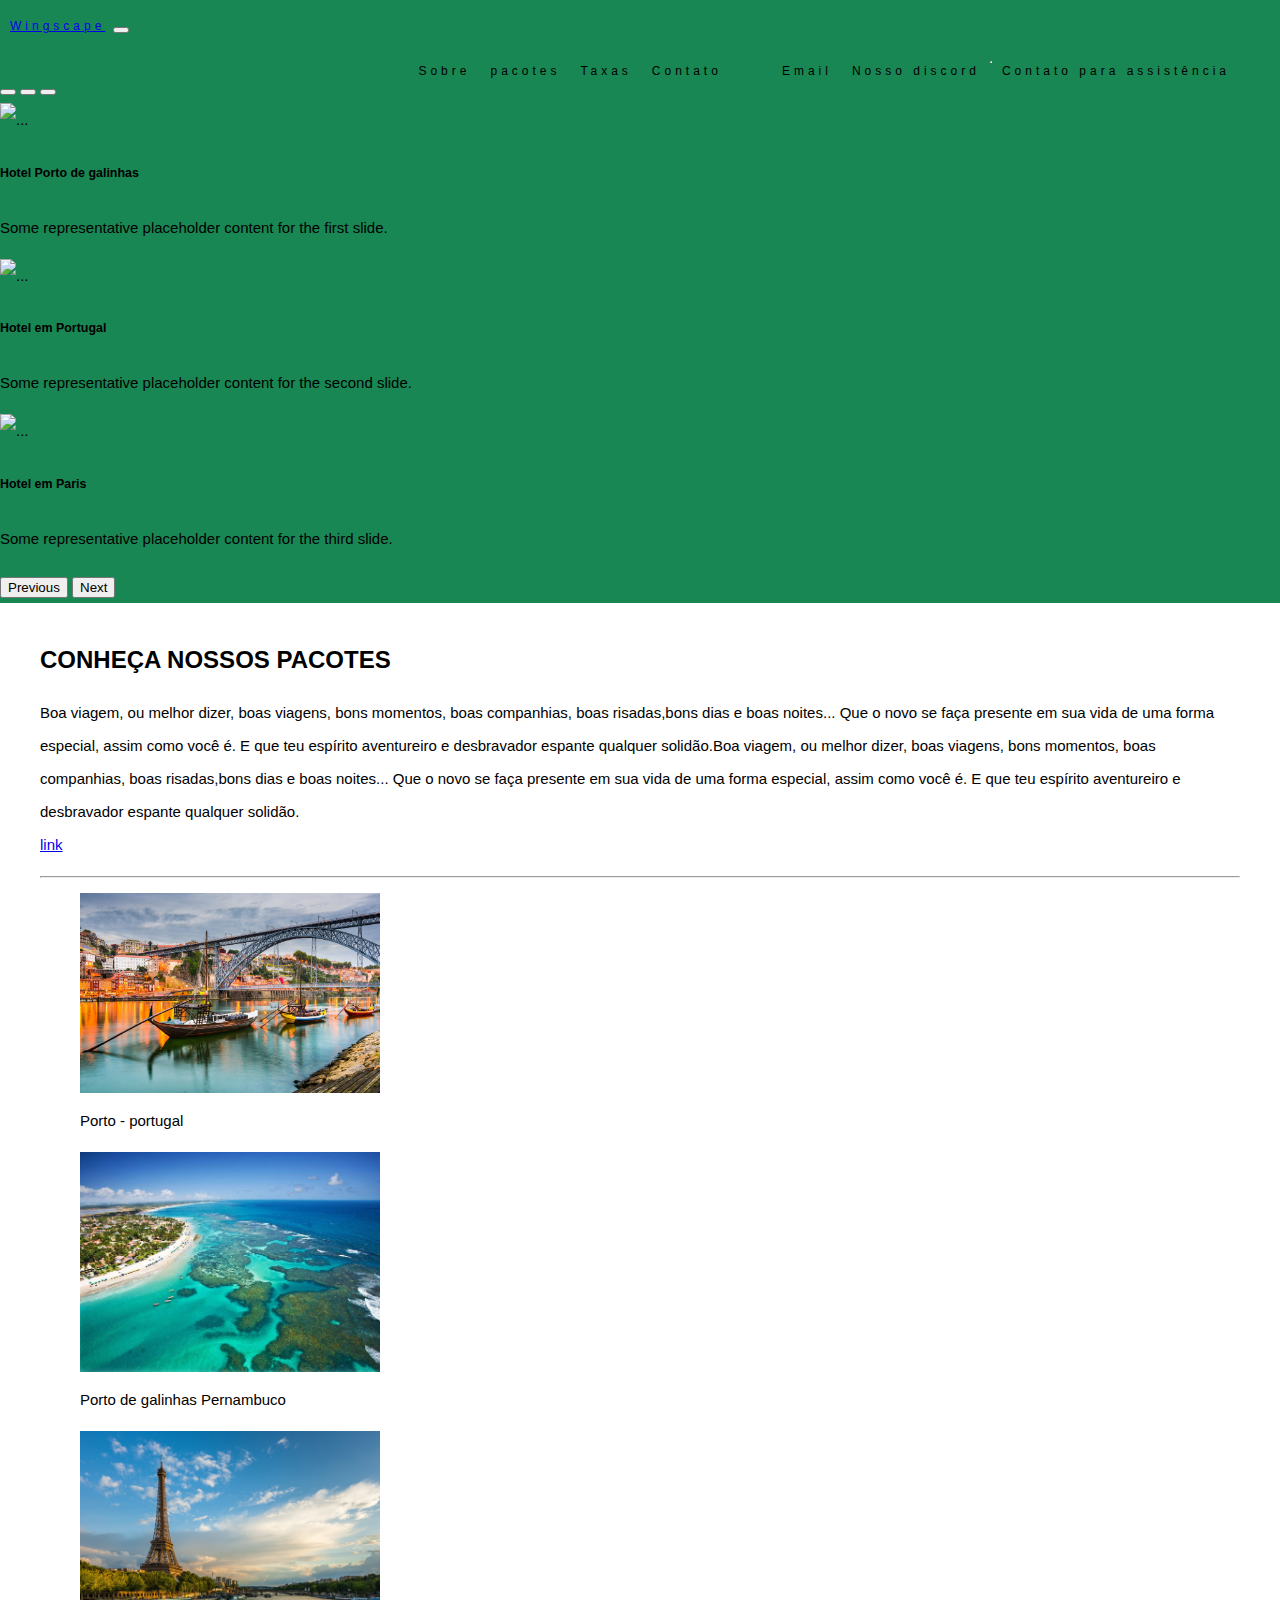
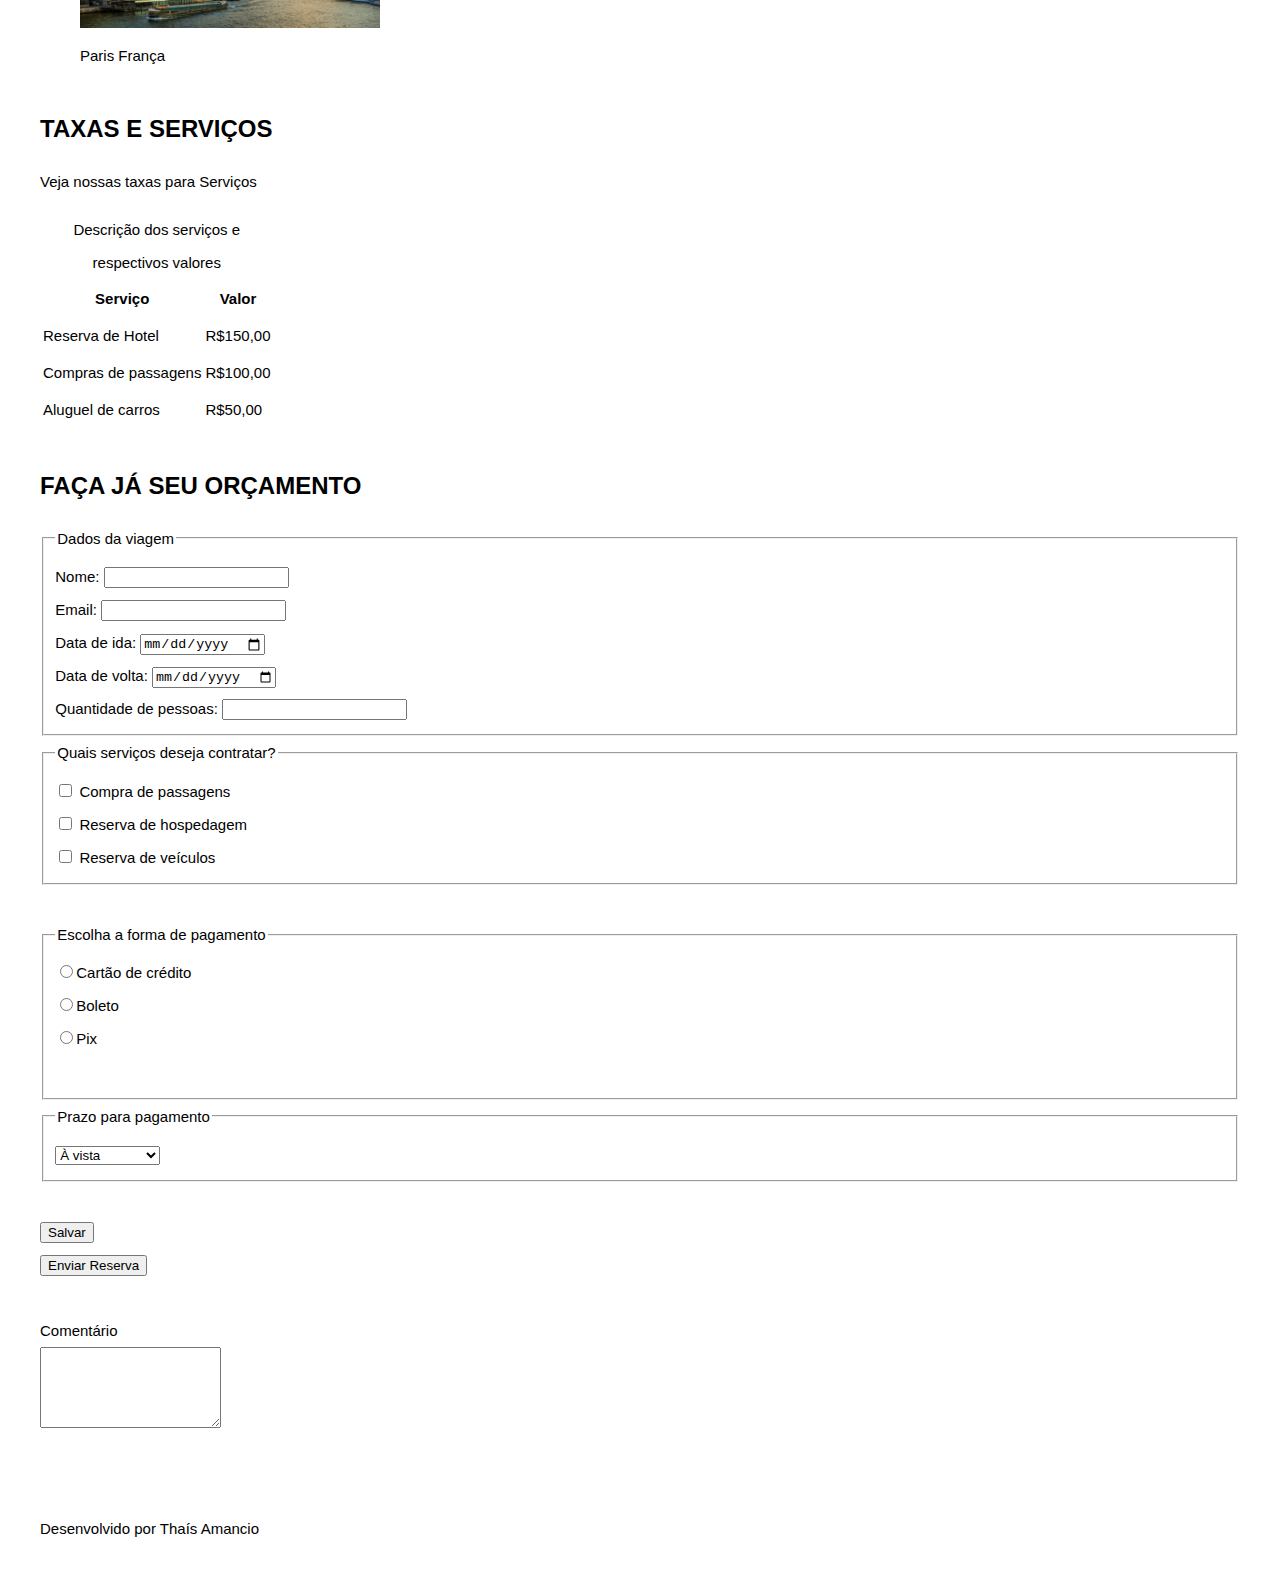
==== index.html @ c8ed4965 "add index.html and styles.css" ====
<!DOCTYPE html>
<html lang="pt-BR">
    <head>
        <meta charset="UTF-8">
        <meta name="viewport" content="width=device-width, initial-scale=1.0">
        <title>A viagem dos sonhos</title>
        <link href="https://cdn.jsdelivr.net/npm/bootstrap@5.3.1/dist/css/bootstrap.min.css" rel="stylesheet" integrity="sha384-4bw+/aepP/YC94hEpVNVgiZdgIC5+VKNBQNGCHeKRQN+PtmoHDEXuppvnDJzQIu9" crossorigin="anonymous">
        <link rel="stylesheet" href="style.css">
    </head>
<body>
    <header>
            <nav class="navbar navbar-expand-lg bg-body-tertiary">
                <div class="container-fluid">
                  <a class="navbar-brand" href="#">Wingscape</a>
                  <button class="navbar-toggler" type="button" data-bs-toggle="collapse" data-bs-target="#navbarSupportedContent" aria-controls="navbarSupportedContent" aria-expanded="false" aria-label="Toggle navigation">
                    <span class="navbar-toggler-icon"></span>
                  </button>
                  <div class="collapse navbar-collapse justify-content-end bg-light" id="navbarSupportedContent">
                    <ul class="navbar-nav">
                      <li class="nav-item">
                        <a class="nav-link" aria-current="page" href="#">Sobre</a>
                    </li>
                      <li class="nav-item">
                      <a class="nav-link" href="#">pacotes</a>
                      </li>
                      
                      <li class="nav-item">
                        <a class="nav-link" href="#">Taxas</a>
                      </li>
                      <li class="nav-item dropdown">
                        <a class="nav-link dropdown-toggle" href="#" role="button" data-bs-toggle="dropdown" aria-expanded="false">
                          Contato
                        </a>
                        <ul class="dropdown-menu">
                          <li><a class="dropdown-item" href="#">Email</a></li>
                          <li><a class="dropdown-item" href="#">Nosso discord</a></li>
                          <li><hr class="dropdown-divider"></li>
                          <li><a class="dropdown-item" href="#">Contato para assistência</a></li>
                        </ul>
                      </li>
                    </ul>
                  </div>
              </div></nav>
              <div id="carouselExampleCaptions" class="carousel slide">
                <div class="carousel-indicators">
                  <button type="button" data-bs-target="#carouselExampleCaptions" data-bs-slide-to="0" class="" aria-label="Slide 1"></button>
                  <button type="button" data-bs-target="#carouselExampleCaptions" data-bs-slide-to="1" aria-label="Slide 2" class=""></button>
                  <button type="button" data-bs-target="#carouselExampleCaptions" data-bs-slide-to="2" aria-label="Slide 3" class="active" aria-current="true"></button>
                </div>
                <div class="carousel-inner">
                  <div class="carousel-item ratio ratio-16x9">
                    <img src="img/Carousel/Foto-porto-de-galinha.jpg" class="d-block w-100" alt="...">
                    <div class="carousel-caption d-none d-md-block">
                      <h5>Hotel Porto de galinhas</h5>
                      <p>Some representative placeholder content for the first slide.</p>
                    </div>
                  </div>
                  <div class="carousel-item ratio ratio-16x9">
                    <img src="img/Carousel/Hotel-portugal.jpg" class="d-block w-100" alt="...">
                    <div class="carousel-caption d-none d-md-block">
                      <h5>Hotel em Portugal</h5>
                      <p>Some representative placeholder content for the second slide.</p>
                    </div>
                  </div>
                  <div class="carousel-item ratio ratio-16x9 active">
                    <img src="img/Carousel/Hotel-Paris-franca.jpg" class="d-block w-100" alt="...">
                    <div class="carousel-caption d-none d-md-block">
                      <h5>Hotel em Paris</h5>
                      <p>Some representative placeholder content for the third slide.</p>
                    </div>
                  </div>
                </div>
                <button class="carousel-control-prev" type="button" data-bs-target="#carouselExampleCaptions" data-bs-slide="prev">
                  <span class="carousel-control-prev-icon" aria-hidden="true"></span>
                  <span class="visually-hidden">Previous</span>
                </button>
                <button class="carousel-control-next" type="button" data-bs-target="#carouselExampleCaptions" data-bs-slide="next">
                  <span class="carousel-control-next-icon" aria-hidden="true"></span>
                  <span class="visually-hidden">Next</span>
                </button>
              </div>
    </header>
    <section class="container-fluid bg-light text-center p-2">
    <h2>conheça nossos pacotes</h2>
    <p>
        Boa viagem, ou melhor dizer, boas viagens, bons momentos, boas companhias, boas risadas,bons dias e boas noites... 
        Que o novo se faça presente em sua vida de uma forma especial, assim como você é. E que teu espírito aventureiro e 
        desbravador espante qualquer solidão.Boa viagem, ou melhor dizer, boas viagens, bons momentos, boas companhias,
        boas risadas,bons dias e boas noites... Que o novo se faça presente em sua vida de uma forma especial,
        assim como você é. E que teu espírito aventureiro e desbravador espante qualquer solidão. 
        <br>
        <a href="https://br.lipsum.com/">link</a>

    </p><hr>
    <p></p>
    <div class="row">
    <figure class="col text-center">
    <img src="img/porto-portugal.jpg" alt="imagem de porto em portugal" width="300px">
    <figcaption>Porto - portugal</figcaption>
    </figure>
    <figure class="col text-center">
    <img src="img/porto-de-galinhas.jpg" alt="imagem de porto de galinhas" width="300px">
    <figcaption>Porto de galinhas Pernambuco</figcaption>
    </figure>
    <figure class="col text-center">
    <img src="img/paris-frança.jpg" alt="Imagem de Paris França" width="300px">
    <figcaption>Paris França</figcaption>
    </figure>
    </div>
    </section>
    <section class="container-fluid bg-light text-xl-center p-2">
        <h2>Taxas e Serviços</h2>
        <p>Veja nossas taxas para Serviços</p>
        <table class="table table-success table-striped table-hover table-bordered border-success">
            <caption>Descrição dos serviços e respectivos valores</caption>
            <thead class="table-secundary">
            <tr>
                <th>Serviço</th>
                <th>Valor</th>
            </tr></thead>
            <tbody class="table-group-divider">
            
            <tr>
                <td>Reserva de Hotel</td>
                <td>R$150,00</td>
            </tr>
            <tr>
                <td>Compras de passagens</td>
                <td>R$100,00</td>
            </tr>
            <tr>
                <td>Aluguel de carros</td>
                <td>R$50,00</td>
            </tr>
        </tbody>
        </table>
    </section>
    <section class="container-fluid bg-light p-2">
        <h2 class="text-center">Faça já seu orçamento</h2>
        <form method="get" action="">

            <fieldset>
            <legend>Dados da viagem</legend>
            <div class="mb-3">
            <label class="form-label" for="nome">
                Nome:
            </label>
            <input type="text" class="form-control" name="nome" id="nome">
        </div>
        <div class="mb-3">
            <label class="form-label" for="Email">
                Email:
            </label>
            <input type="email" class="form-control" required="" name="Email" id="Email">
        </div>
        <div class="mb-3">
            <label class="form-label" for="dataIda">
                Data de ida:
            </label>
            <input type="date" class="form-control" name="dataIda" id="dataIda">
        </div>
        <div class="mb-3">
            <label class="form-label" for="dataVolta">
                Data de volta:
            </label>
            <input type="date" class="form-control" name="dataVolta" id="dataIda">
        </div>
        <div class="mb-3">
            <label class="form-label" for="pessoas">
                Quantidade de pessoas:
            </label>
            <input type="number" class="form-control" name="pessoas" id="pessoas">
            </div>
            </fieldset>
            <fieldset> 
            <legend>Quais serviços deseja contratar?</legend>
            <div class="form-check">
            <input type="checkbox" class="form-check-input" name="passagens" value="passagens">
            <label class="form-check-label" for="passagens">
            Compra de passagens
            </label>
            </div>
            <div class="form-check">
            <input type="checkbox" class="form-check-input" name="hospedagem" value="hospedagem">
            <label class="form-check-label" for="hospedagem">
            Reserva de hospedagem
            </label>
        </div>
        <div class="form-check">
            <input type="checkbox" class="form-check-input" name="veículos" value="veículo">
            <label class="form-check-label" for="veículos">Reserva de veículos
            </label>
        </div>
            </fieldset>
            <br>
            <fieldset>
                <legend>Escolha a forma de pagamento</legend>
                <label>
                    <input type="radio" name="formaPagamento" value="Cartão de crédito">Cartão de crédito
                </label>
                <br>
                <label>
                    <input type="radio" name="formaPagamento" value="Boleto">Boleto
                </label>
                <br>
                <label>
                    <input type="radio" name="formaPagamento" value="Pix">Pix
                </label>
                <br><br>
            </fieldset>
            <fieldset>
                <legend>Prazo para pagamento</legend>
                <select name="prazoPagamento">
                    <option value="Avista">À vista</option>
                    <option value="5x">5x sem juros</option>
                    <option value="10x">10x com juros</option>
                    <option value="15x">15x com juros</option>
                    <option value="20x">20x com juros</option>
                </select>
            </fieldset>
            <br>
            <div class="mb-2">
            <button class="btm btm-secundary">Salvar</button>
        </div>
            <div class="mb-2">
            <input type="submit" value="Enviar Reserva">
        </div>
            <br>
            <label>Comentário</label><br>
            <textarea rows="5" name="Comentário"></textarea><br><br>
        </form>
    </section>
<footer class="container-fluid bg-success p-2 text-center">
    <p>Desenvolvido por Thaís Amancio</p>
</footer>
<script src="https://cdn.jsdelivr.net/npm/bootstrap@5.3.1/dist/js/bootstrap.bundle.min.js" integrity="sha384-HwwvtgBNo3bZJJLYd8oVXjrBZt8cqVSpeBNS5n7C8IVInixGAoxmnlMuBnhbgrkm" crossorigin="anonymous"></script>

</body>
</html>
---- style.css ----
body{
    font-weight: 400;
    font-family: Arial, Helvetica, sans-serif;
    font-size: 15px;
    line-height: 2.2em;
    color: #000000;
    margin: 0px;
}

header{
    background-color: #198754 ;
}

section, footer{
    margin: 40px;
}

h1{
    font-size: 60px;
    color:#ffffff ;
    padding: 15px;
    text-align: center;
}

h6{
    font-size: 15px;
    color: #ffffff;
    text-align: center;
    font-family: Verdana, Geneva, Tahoma, sans-serif;
    font-weight: 300;
    padding: 15px;
}

h2{
    font-size: 24px;
    text-transform: uppercase;
    color:#000000;
    font-weight: 600;
}

nav, li a{
    padding: 10px;
    color: #000000;
    text-decoration: none;
}

nav li{
    float: left;
}

nav ul{
    float: right;
    list-style: none;
}

nav{
    font-size: 12px;
    letter-spacing: 4px;
    height: 50px;
    background-color:#198754 ;
    padding-right: 40px;
}
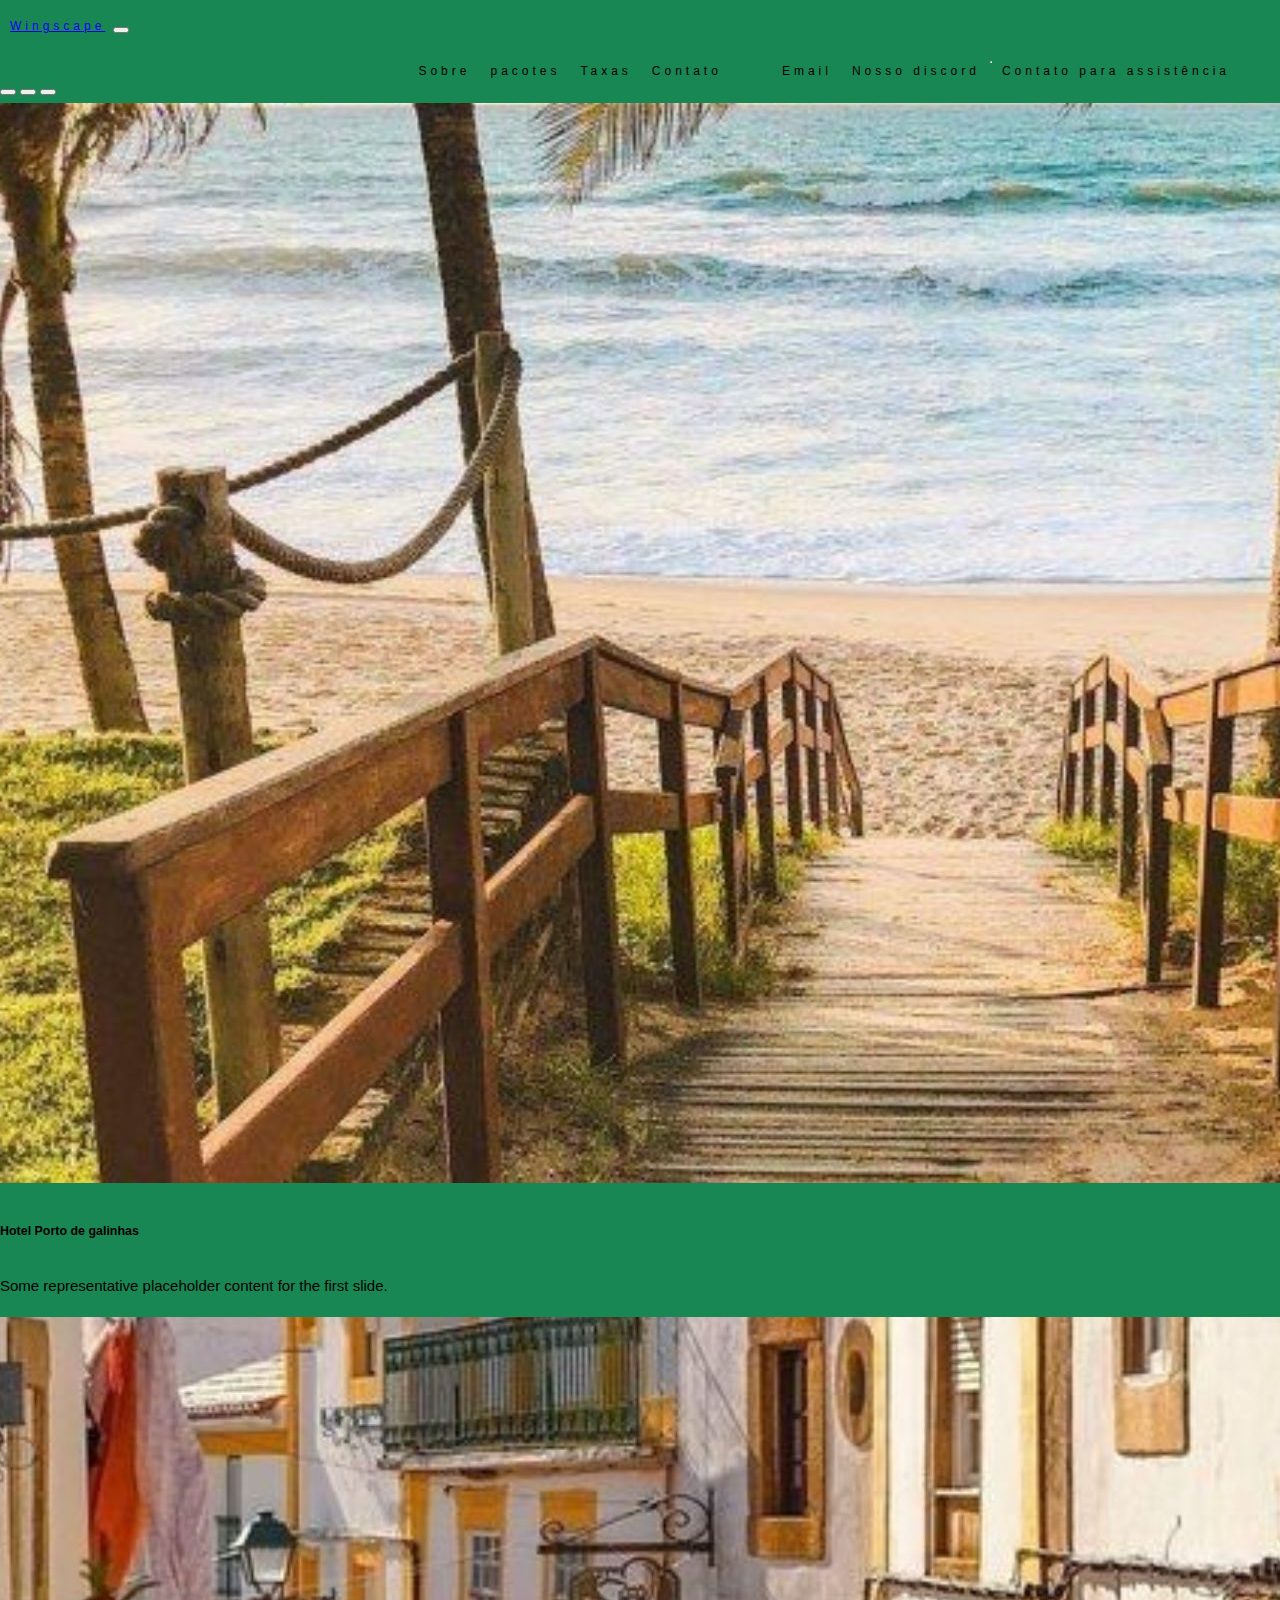
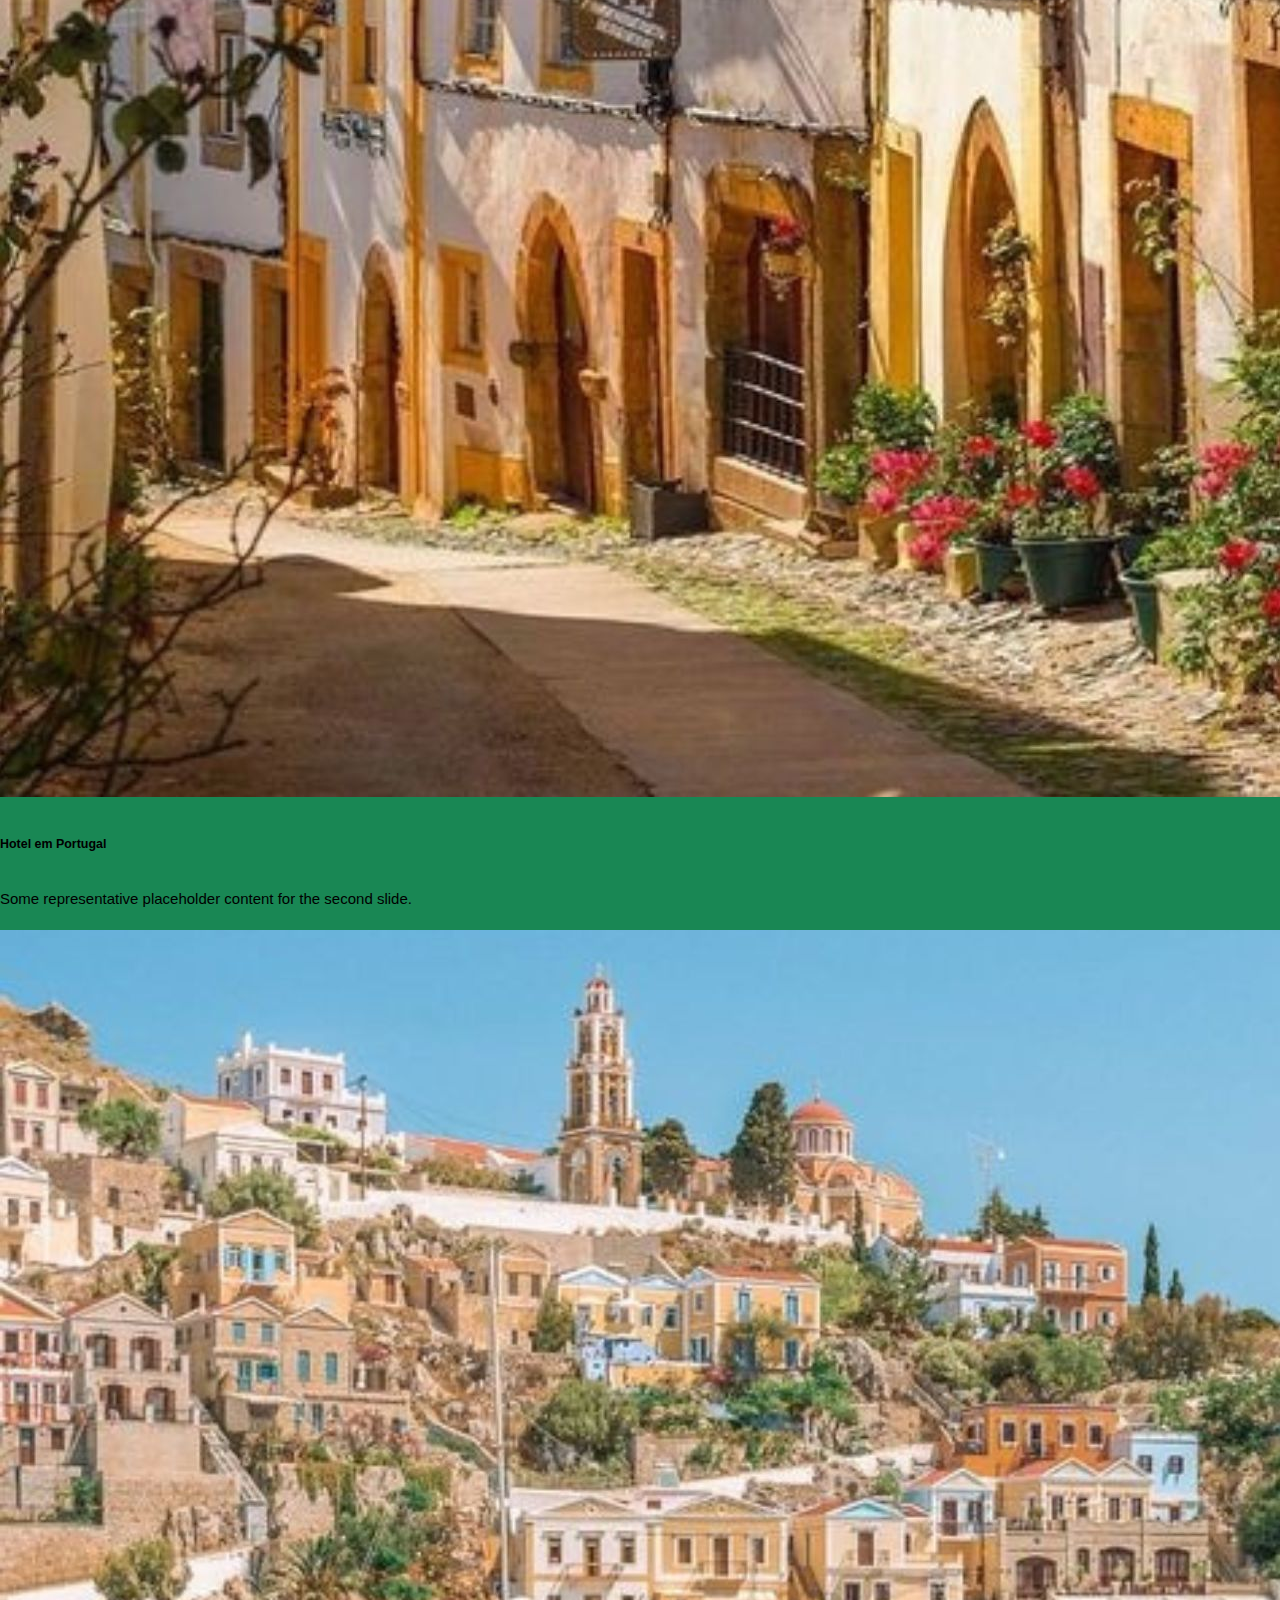
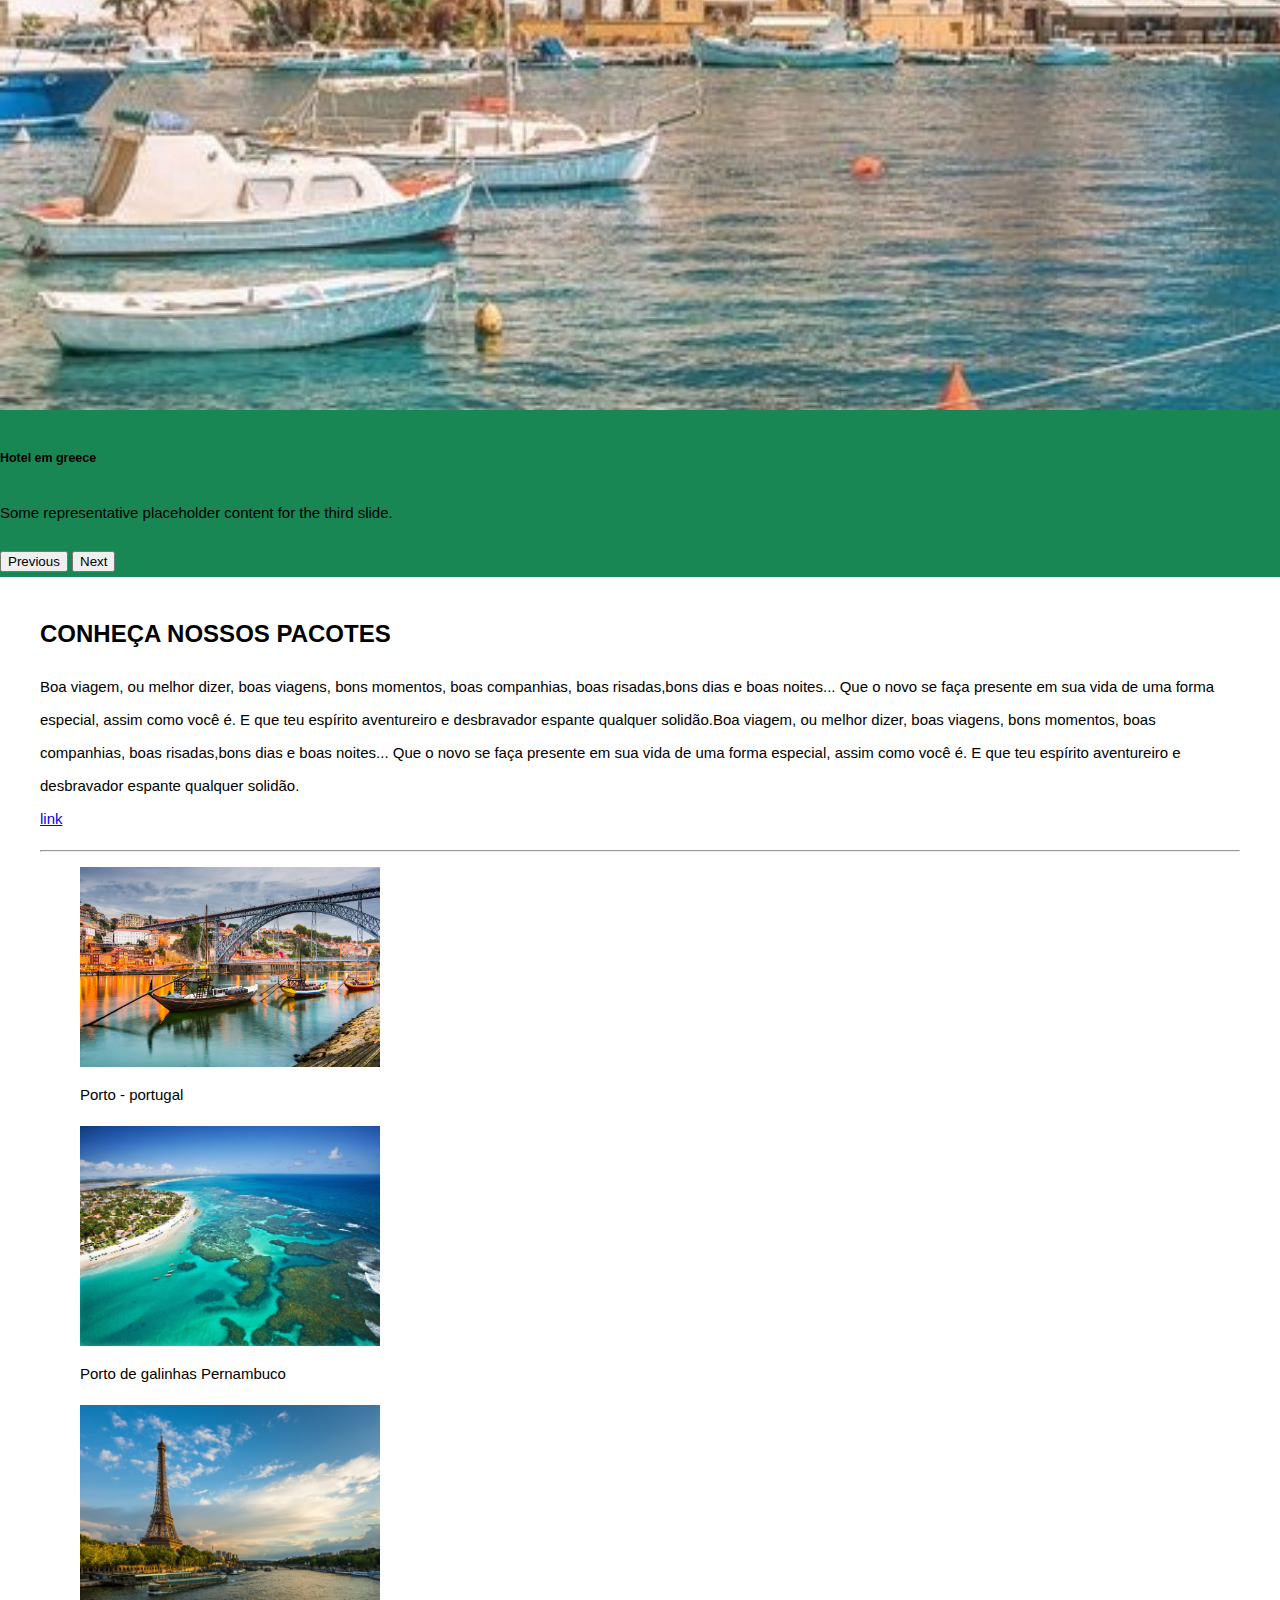
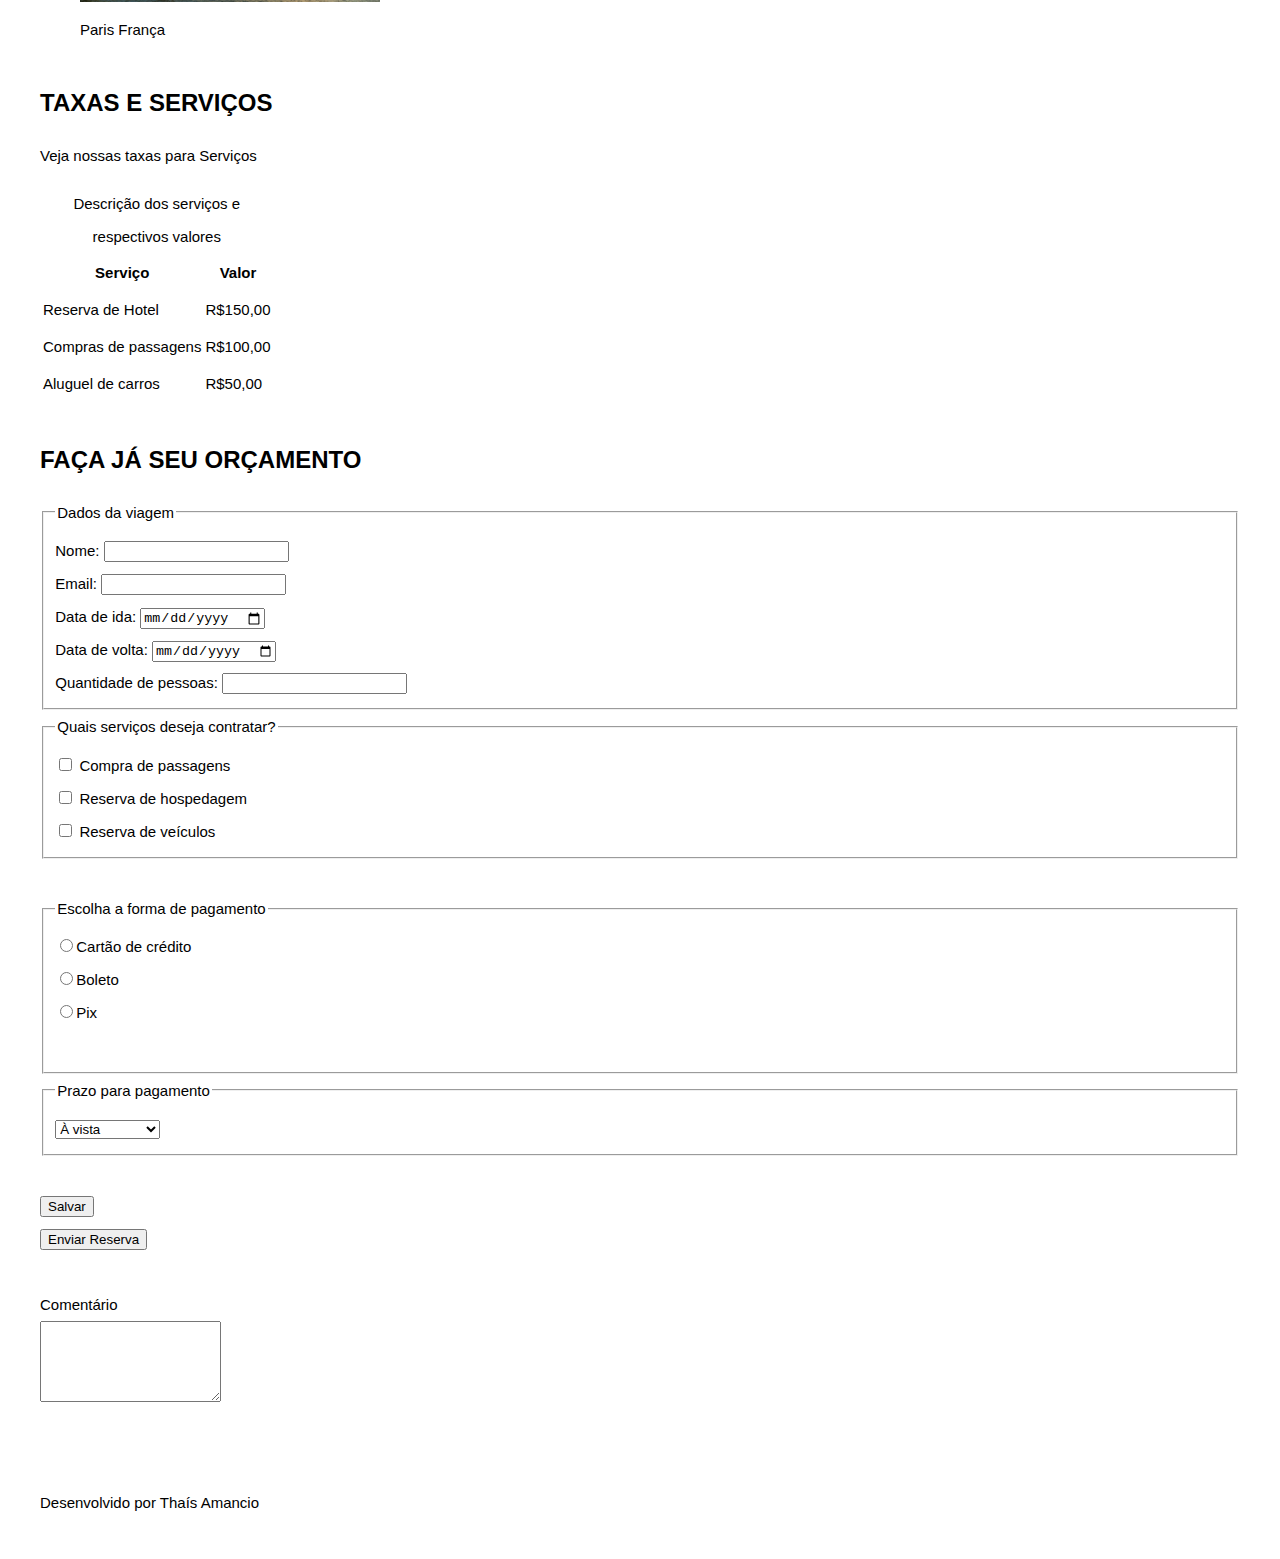
==== commit 2d03a95e: "Fotos atualizadas do carousel" ====
--- a/index.html
+++ b/index.html
@@ -49,23 +49,23 @@
                 </div>
                 <div class="carousel-inner">
                   <div class="carousel-item ratio ratio-16x9">
-                    <img src="img/Carousel/Foto-porto-de-galinha.jpg" class="d-block w-100" alt="...">
+                    <img src="img/Carousel/Portodg-a.jpg" class="d-block w-100" alt="...">
                     <div class="carousel-caption d-none d-md-block">
                       <h5>Hotel Porto de galinhas</h5>
                       <p>Some representative placeholder content for the first slide.</p>
                     </div>
                   </div>
                   <div class="carousel-item ratio ratio-16x9">
-                    <img src="img/Carousel/Hotel-portugal.jpg" class="d-block w-100" alt="...">
+                    <img src="img/Carousel/Portugal-a.jpg" class="d-block w-100" alt="...">
                     <div class="carousel-caption d-none d-md-block">
                       <h5>Hotel em Portugal</h5>
                       <p>Some representative placeholder content for the second slide.</p>
                     </div>
                   </div>
                   <div class="carousel-item ratio ratio-16x9 active">
-                    <img src="img/Carousel/Hotel-Paris-franca.jpg" class="d-block w-100" alt="...">
+                    <img src="img/Carousel/greece-a.jpg" class="d-block w-100" alt="...">
                     <div class="carousel-caption d-none d-md-block">
-                      <h5>Hotel em Paris</h5>
+                      <h5>Hotel em greece</h5>
                       <p>Some representative placeholder content for the third slide.</p>
                     </div>
                   </div>
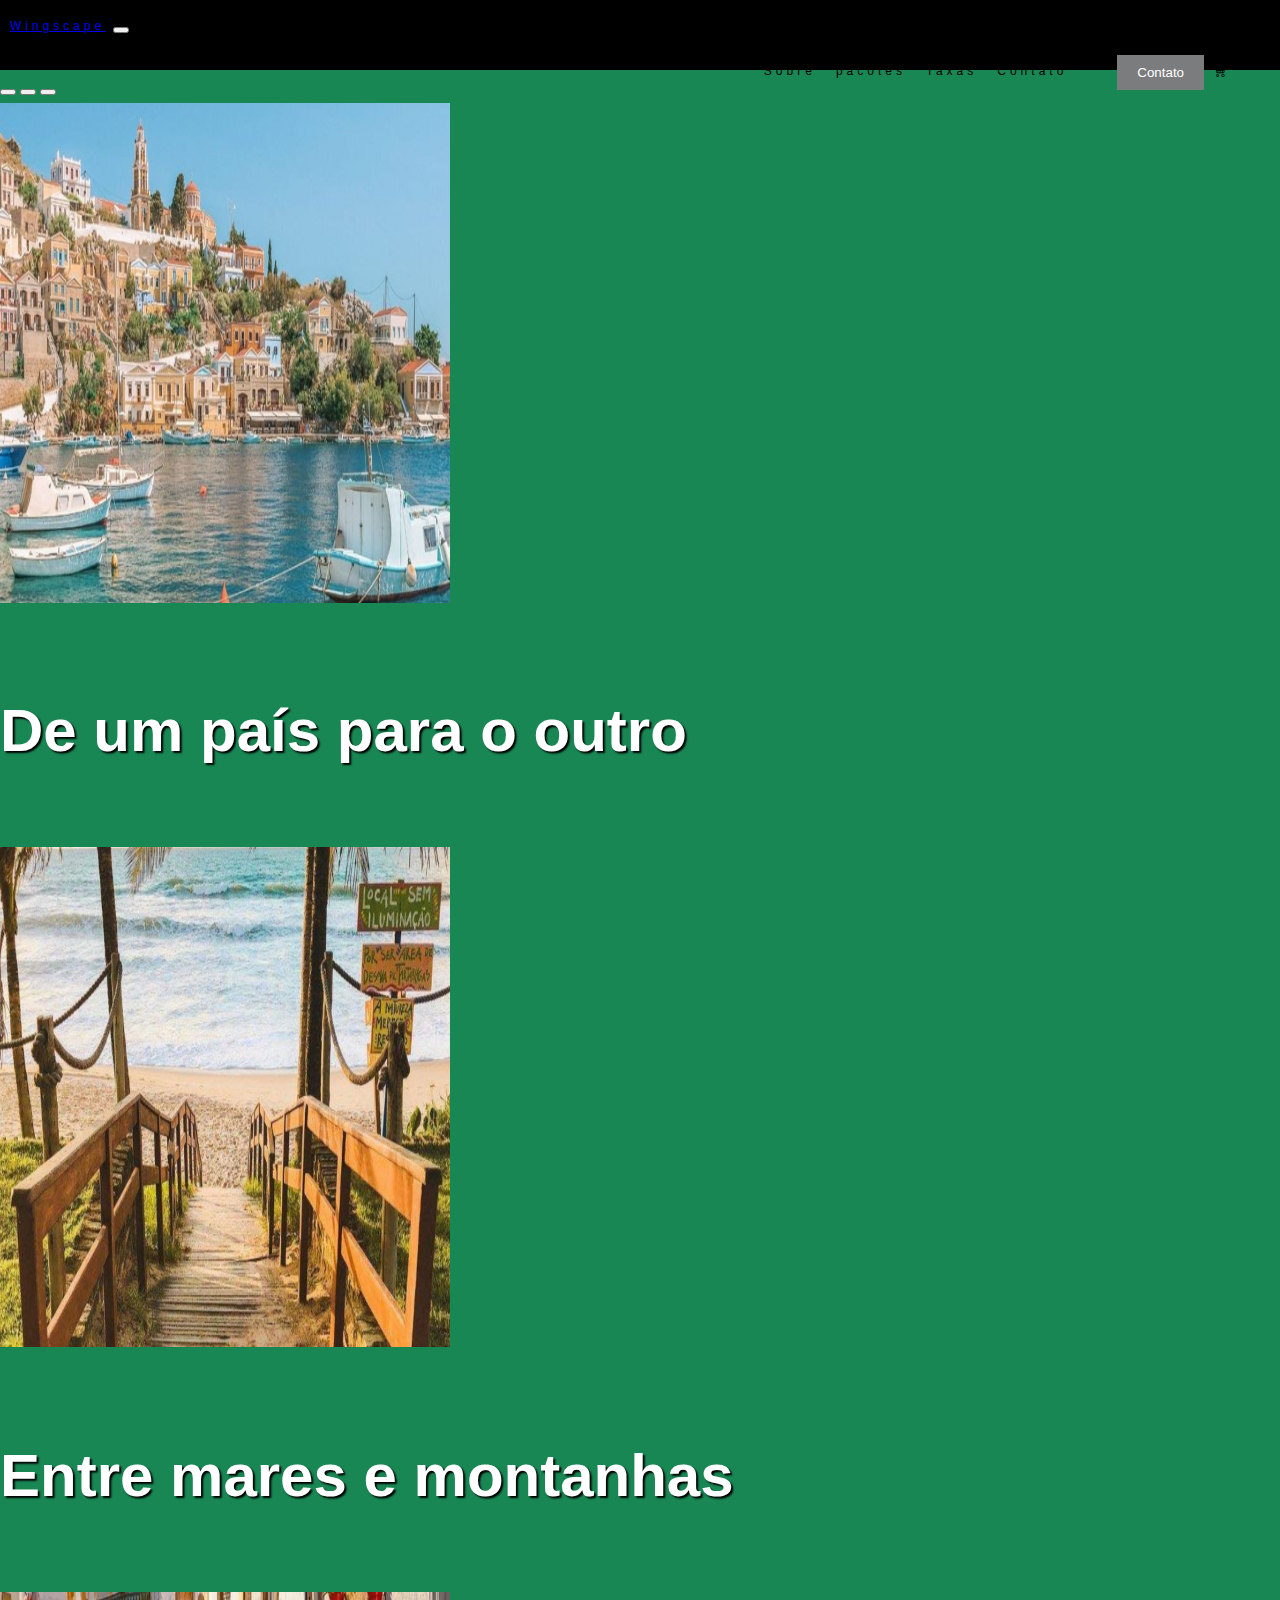
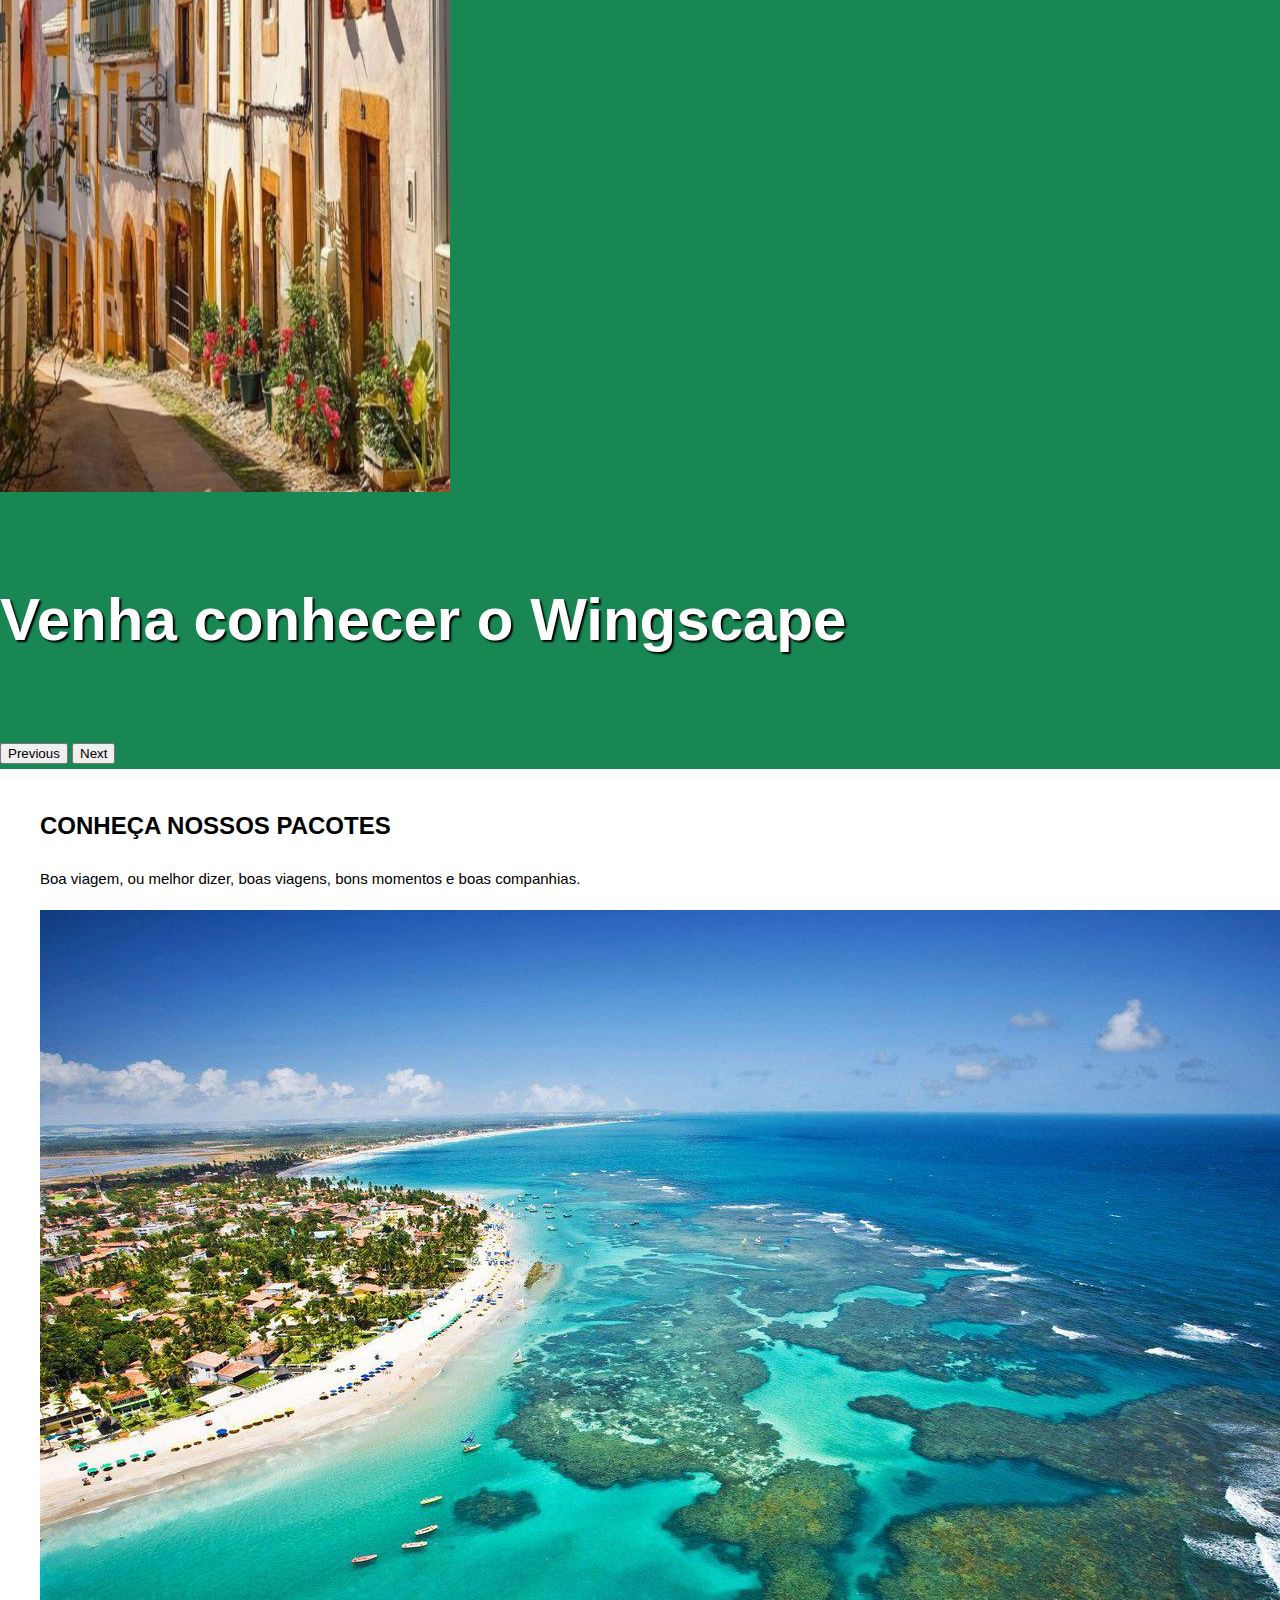
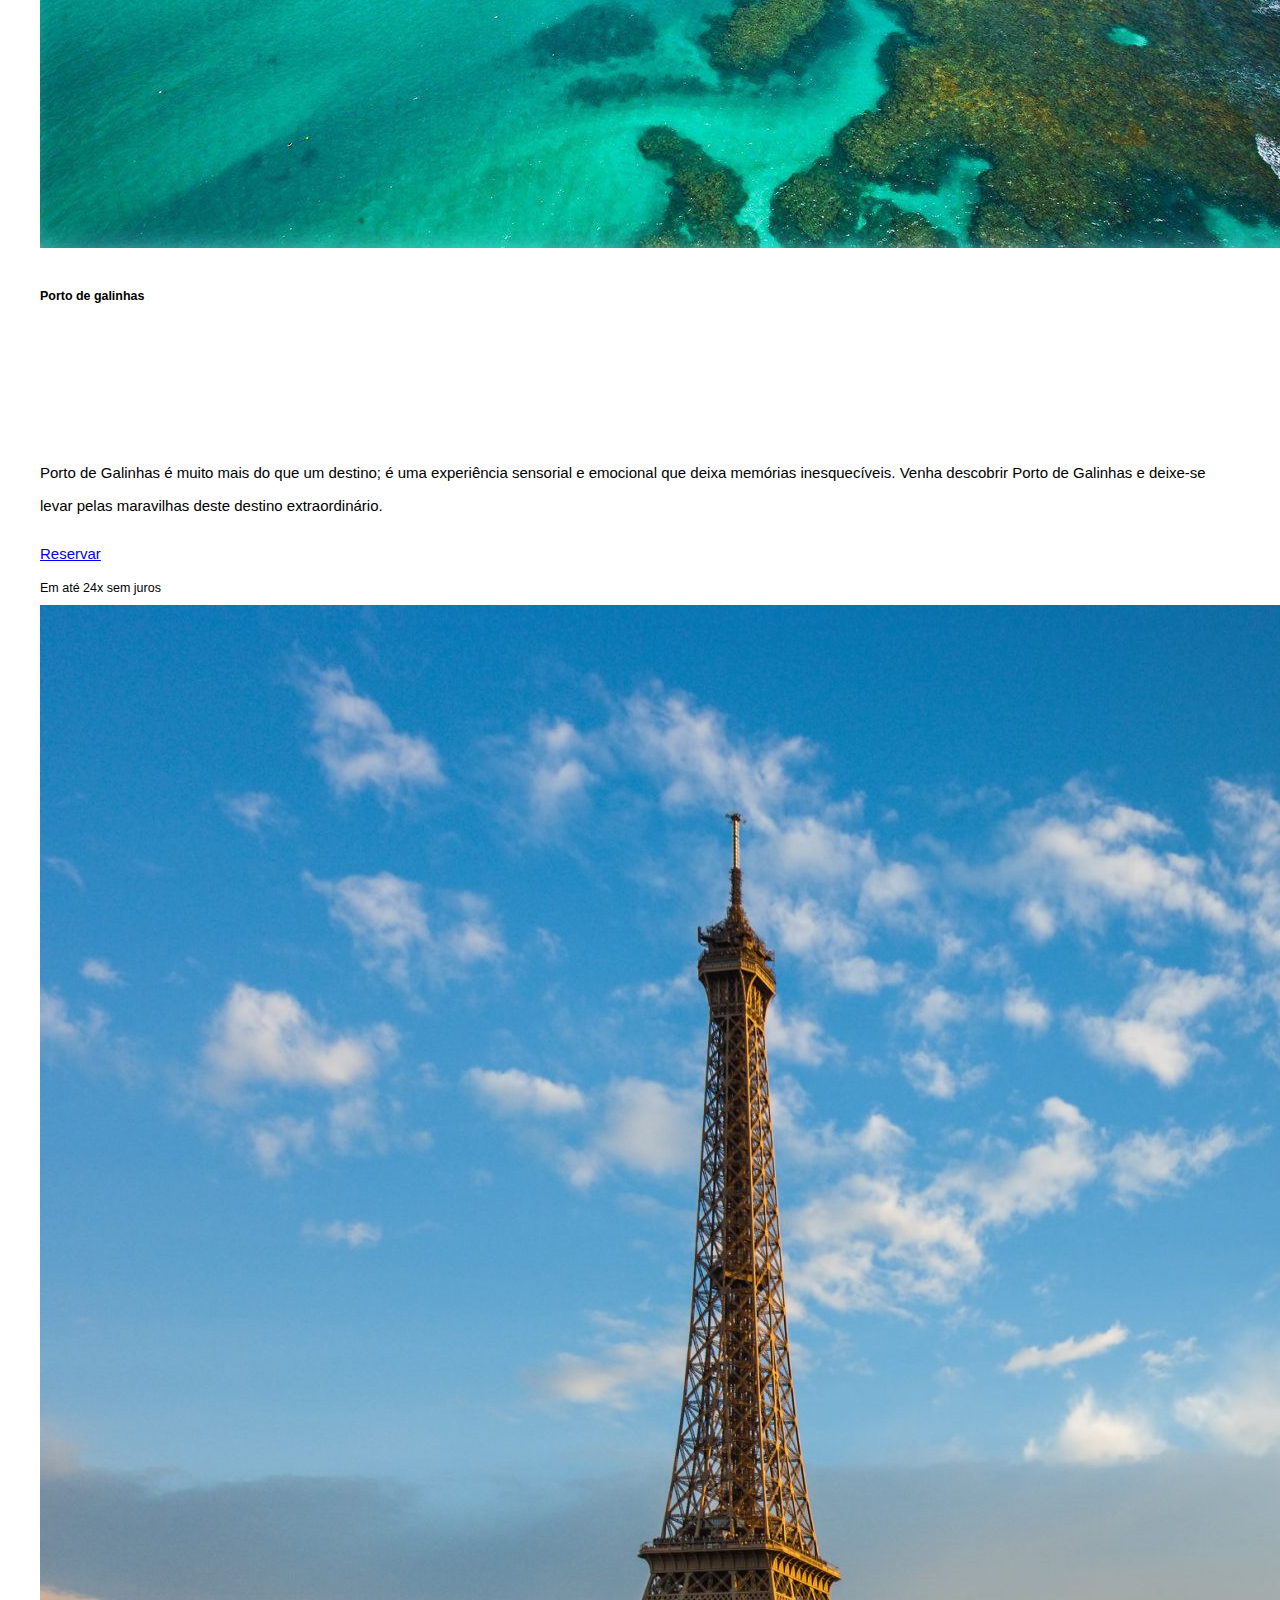
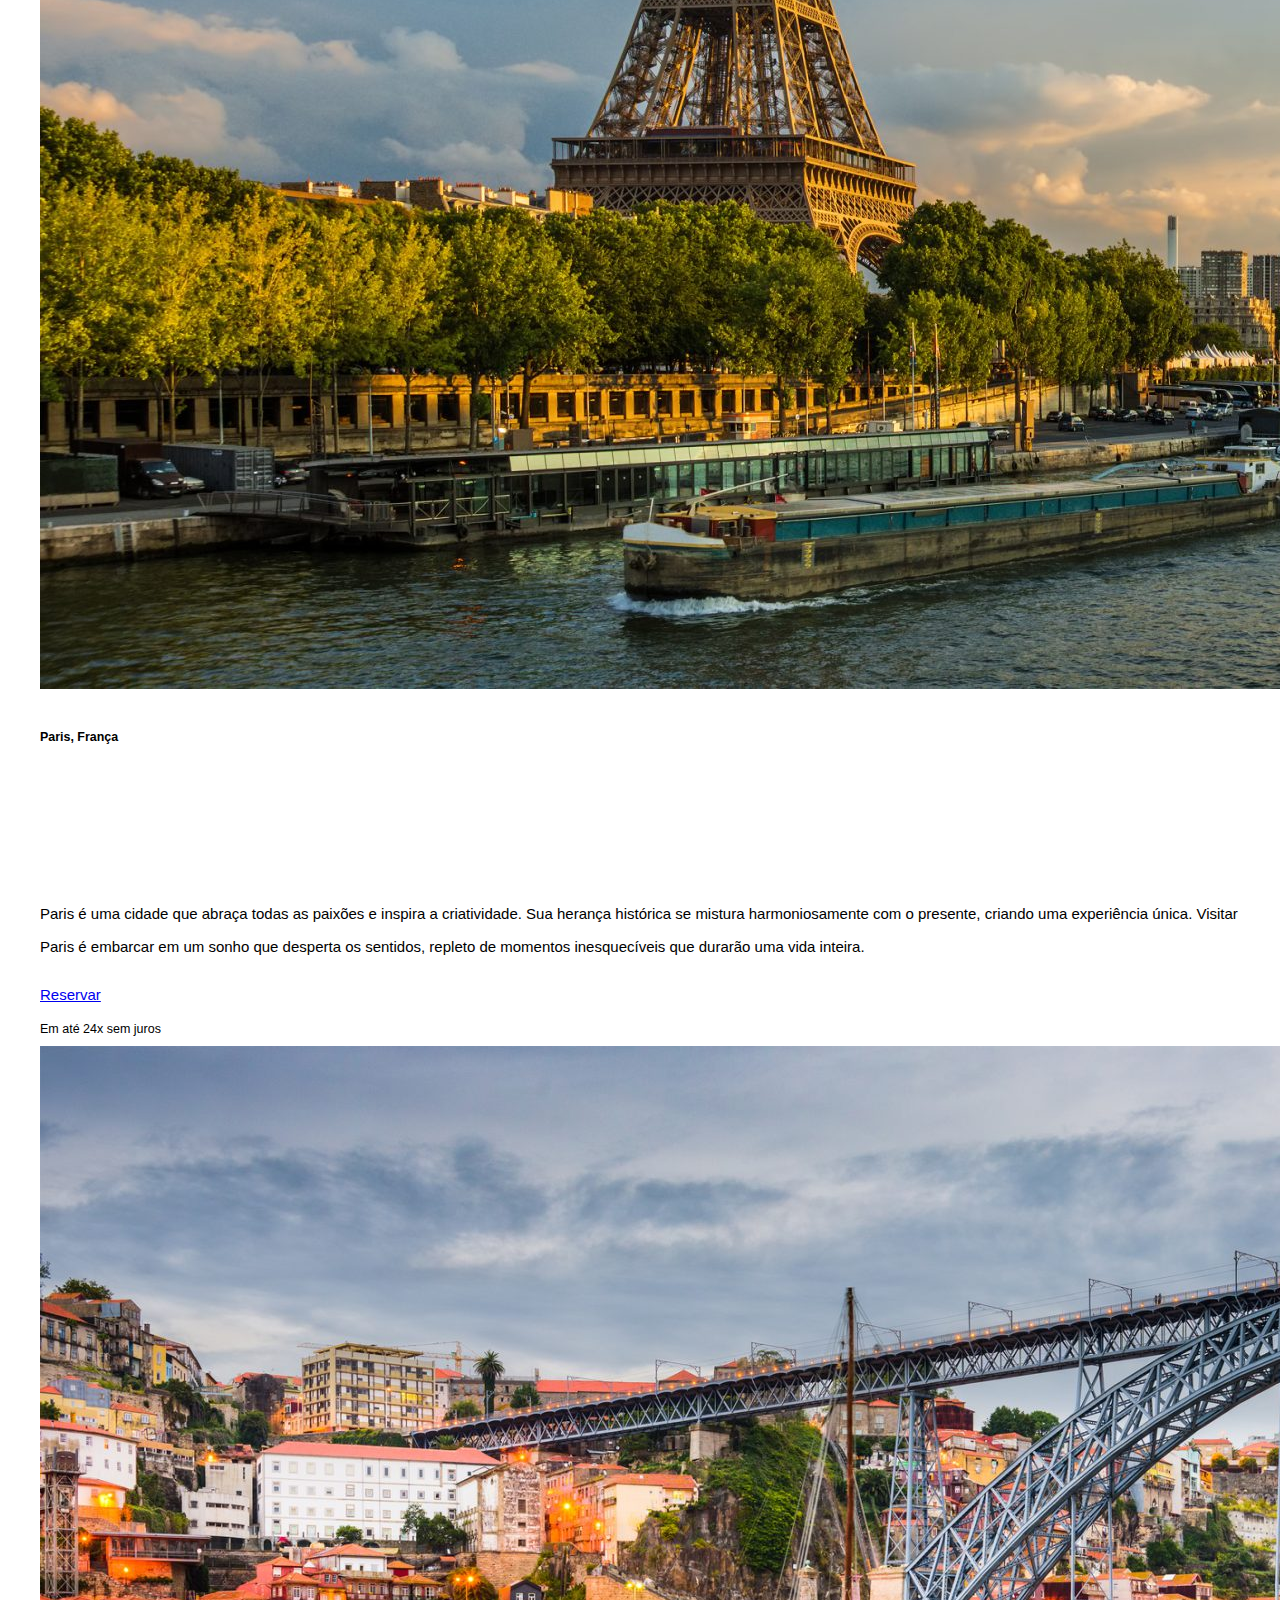
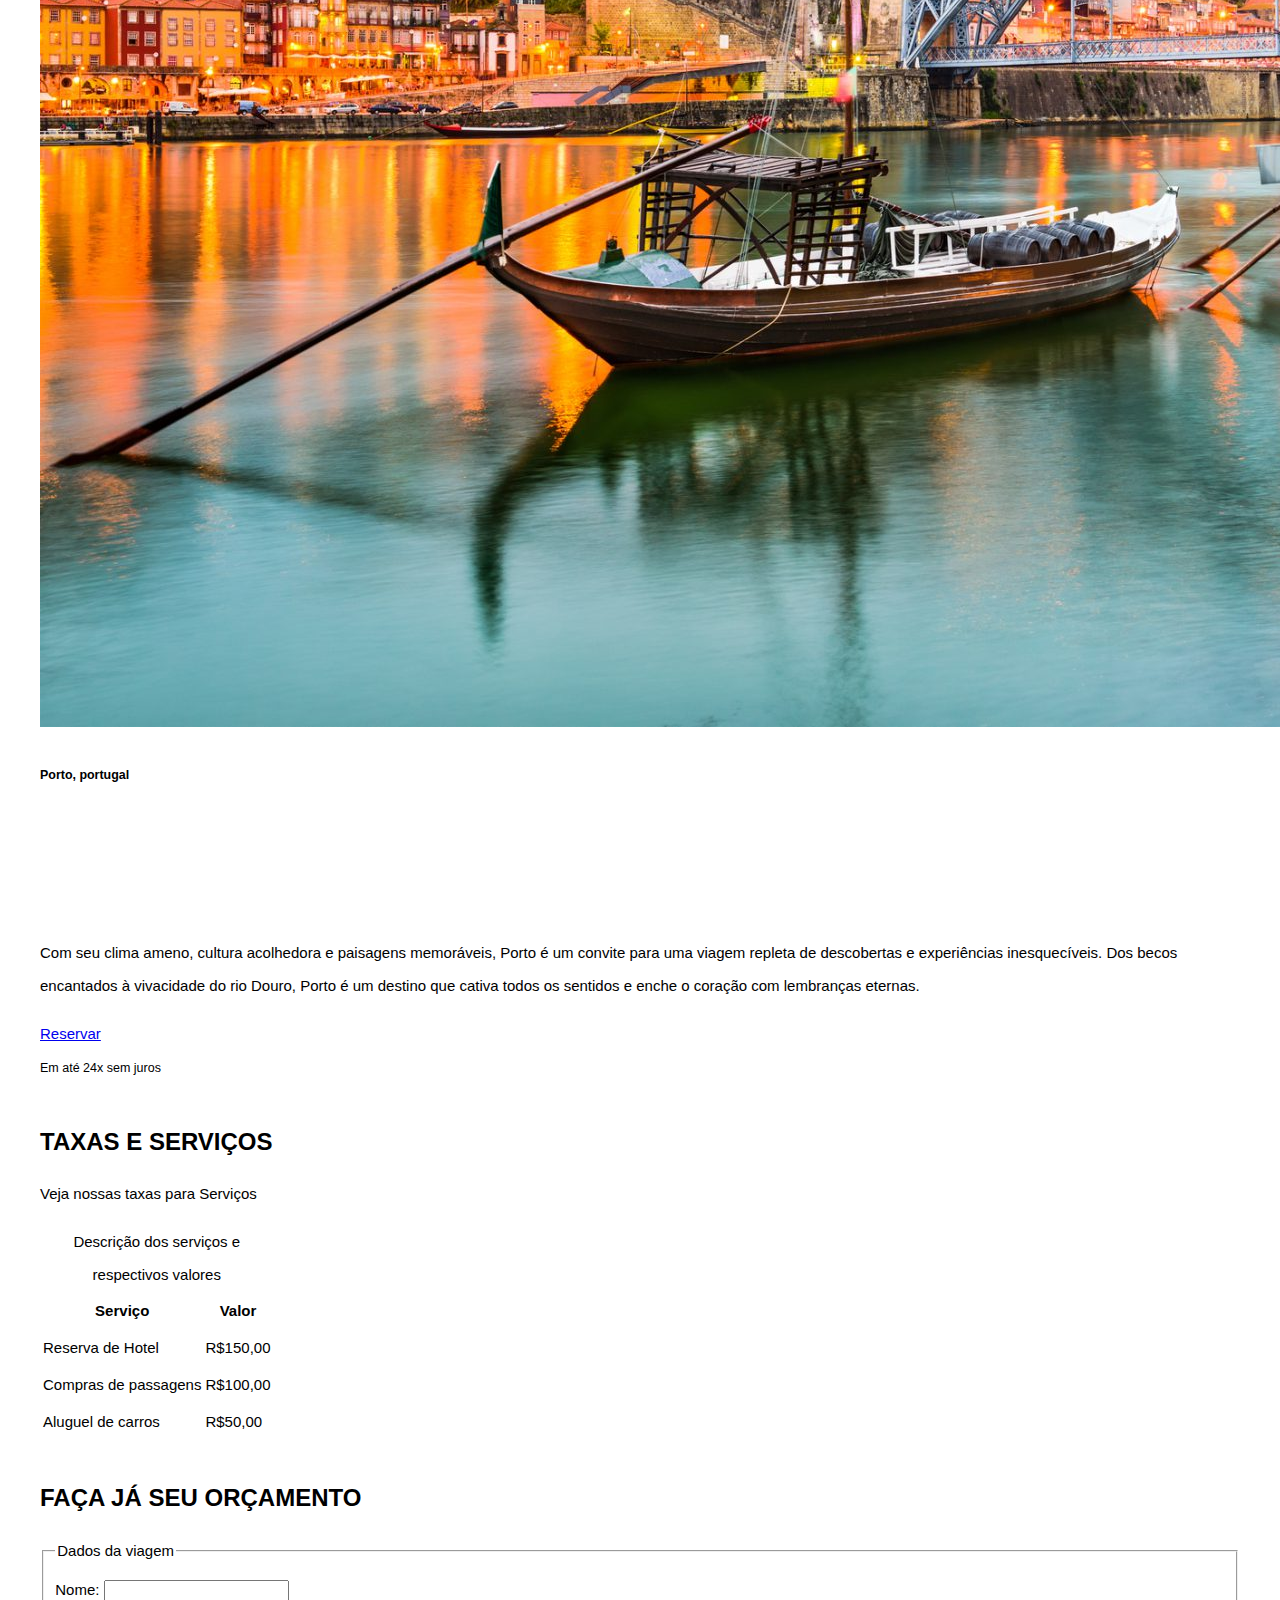
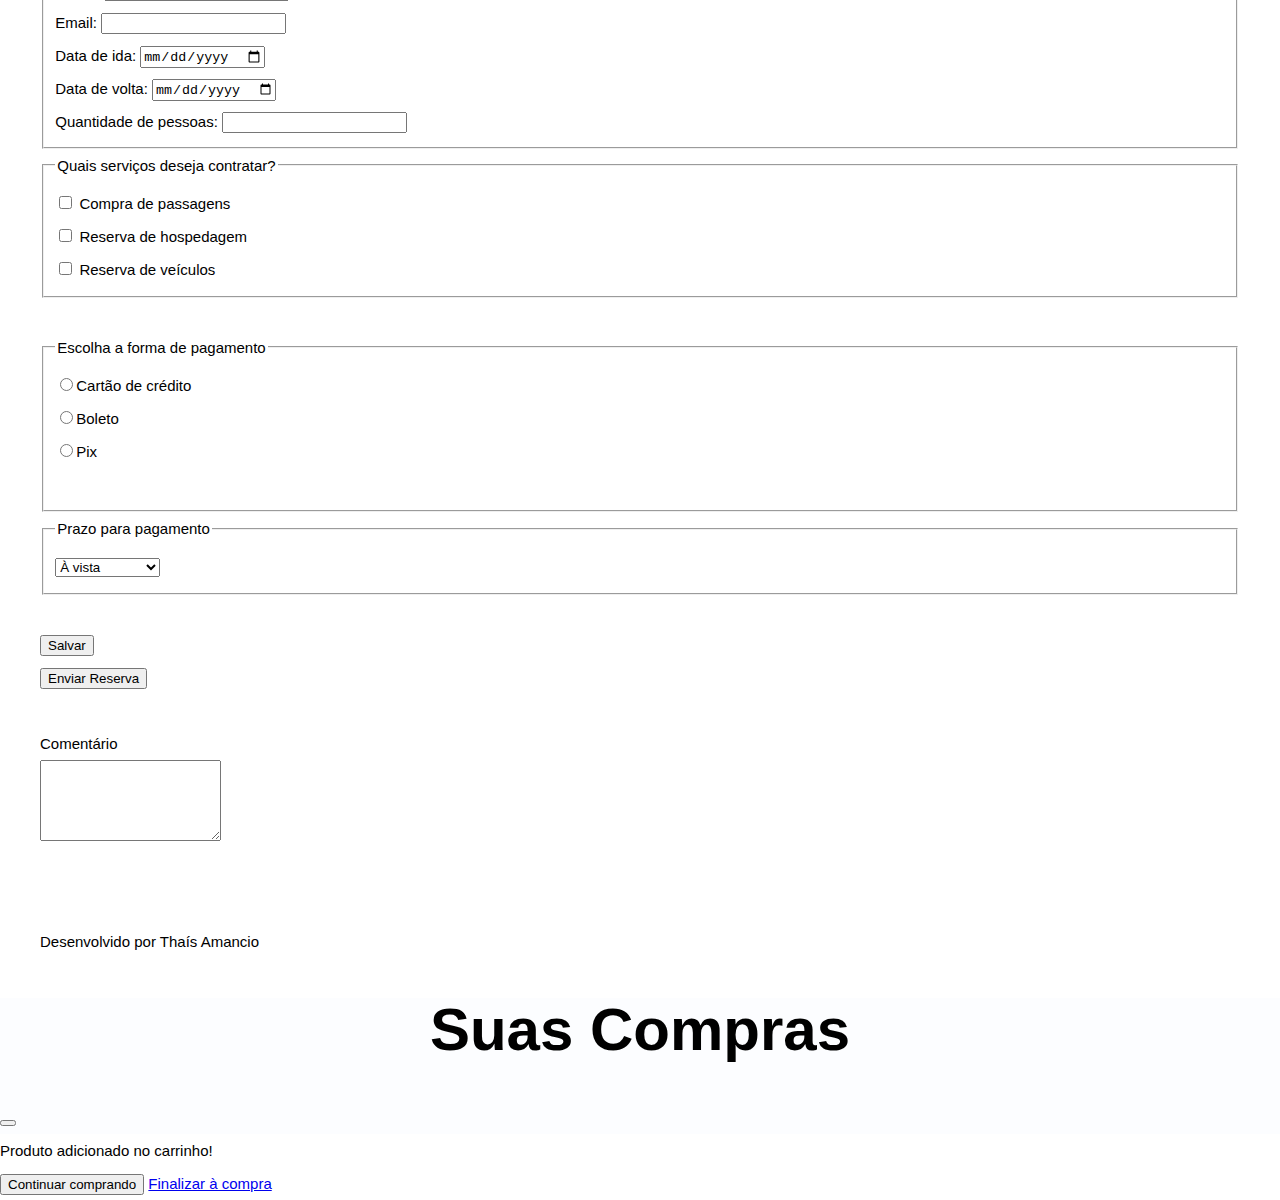
==== commit c98bd9b1: "Atualização dos codigos de img" ====
--- a/index.html
+++ b/index.html
@@ -1,12 +1,13 @@
 <!DOCTYPE html>
-<html lang="pt-BR">
-    <head>
-        <meta charset="UTF-8">
-        <meta name="viewport" content="width=device-width, initial-scale=1.0">
-        <title>A viagem dos sonhos</title>
-        <link href="https://cdn.jsdelivr.net/npm/bootstrap@5.3.1/dist/css/bootstrap.min.css" rel="stylesheet" integrity="sha384-4bw+/aepP/YC94hEpVNVgiZdgIC5+VKNBQNGCHeKRQN+PtmoHDEXuppvnDJzQIu9" crossorigin="anonymous">
-        <link rel="stylesheet" href="style.css">
-    </head>
+<html lang="PT-BR">
+<head>
+    <meta charset="UTF-8">
+    <meta name="viewport" content="width=device-width, initial-scale=1.0">
+    <title>A viagem dos sonhos</title>
+    <link href="https://cdn.jsdelivr.net/npm/bootstrap@5.3.1/dist/css/bootstrap.min.css" rel="stylesheet" integrity="sha384-4bw+/aepP/YC94hEpVNVgiZdgIC5+VKNBQNGCHeKRQN+PtmoHDEXuppvnDJzQIu9" crossorigin="anonymous">
+    <link rel="stylesheet" href="https://cdn.jsdelivr.net/npm/bootstrap-icons@1.10.5/font/bootstrap-icons.css">
+    <link rel="stylesheet" href="style.css">
+</head>
 <body>
     <header>
             <nav class="navbar navbar-expand-lg bg-body-tertiary">
@@ -23,7 +24,7 @@
                       <li class="nav-item">
                       <a class="nav-link" href="#">pacotes</a>
                       </li>
-                      
+                      </li>
                       <li class="nav-item">
                         <a class="nav-link" href="#">Taxas</a>
                       </li>
@@ -32,41 +33,46 @@
                           Contato
                         </a>
                         <ul class="dropdown-menu">
-                          <li><a class="dropdown-item" href="#">Email</a></li>
-                          <li><a class="dropdown-item" href="#">Nosso discord</a></li>
-                          <li><hr class="dropdown-divider"></li>
-                          <li><a class="dropdown-item" href="#">Contato para assistência</a></li>
+                            <div class="dropdown-container">
+                                <div class="dropdown">
+                                  <button class="dropbtn">Contato</button>
+                                  <div class="dropdown-content">
+                                    <a href="#">Email</a>
+                                    <a href="#">Nosso discord</a>
+                                    <a href="#">Ligue já</a>
+                                  </div>
+                                </div>
                         </ul>
                       </li>
+                      <li class="nav-item">
+                        <a class="nav-link" href="#"><i class="bi bi-cart4"></i></a>
+                        </li>
                     </ul>
                   </div>
-              </div></nav>
+              </nav>
               <div id="carouselExampleCaptions" class="carousel slide">
                 <div class="carousel-indicators">
-                  <button type="button" data-bs-target="#carouselExampleCaptions" data-bs-slide-to="0" class="" aria-label="Slide 1"></button>
-                  <button type="button" data-bs-target="#carouselExampleCaptions" data-bs-slide-to="1" aria-label="Slide 2" class=""></button>
-                  <button type="button" data-bs-target="#carouselExampleCaptions" data-bs-slide-to="2" aria-label="Slide 3" class="active" aria-current="true"></button>
+                  <button type="button" data-bs-target="#carouselExampleCaptions" data-bs-slide-to="0" class="active" aria-current="true" aria-label="Slide 1"></button>
+                  <button type="button" data-bs-target="#carouselExampleCaptions" data-bs-slide-to="1" aria-label="Slide 2"></button>
+                  <button type="button" data-bs-target="#carouselExampleCaptions" data-bs-slide-to="2" aria-label="Slide 3"></button>
                 </div>
                 <div class="carousel-inner">
-                  <div class="carousel-item ratio ratio-16x9">
-                    <img src="img/Carousel/Portodg-a.jpg" class="d-block w-100" alt="...">
+                  <div class="carousel-item active">
+                    <img src="img/Carousel/greece-a.jpg" class="d-block w-100 carousel-image" alt="...">
                     <div class="carousel-caption d-none d-md-block">
-                      <h5>Hotel Porto de galinhas</h5>
-                      <p>Some representative placeholder content for the first slide.</p>
+                      <h5>De um país para o outro</h5>
                     </div>
                   </div>
-                  <div class="carousel-item ratio ratio-16x9">
-                    <img src="img/Carousel/Portugal-a.jpg" class="d-block w-100" alt="...">
+                  <div class="carousel-item">
+                    <img src="img/Carousel/Portodg-a.jpg" class="d-block w-100 carousel-image" alt="...">
                     <div class="carousel-caption d-none d-md-block">
-                      <h5>Hotel em Portugal</h5>
-                      <p>Some representative placeholder content for the second slide.</p>
+                      <h5>Entre mares e montanhas</h5>
                     </div>
                   </div>
-                  <div class="carousel-item ratio ratio-16x9 active">
-                    <img src="img/Carousel/greece-a.jpg" class="d-block w-100" alt="...">
+                  <div class="carousel-item">
+                    <img src="img/Carousel/Portugal-a.jpg" class="d-block w-100 carousel-image" alt="...">
                     <div class="carousel-caption d-none d-md-block">
-                      <h5>Hotel em greece</h5>
-                      <p>Some representative placeholder content for the third slide.</p>
+                      <h5>Venha conhecer o Wingscape</h5>
                     </div>
                   </div>
                 </div>
@@ -83,29 +89,52 @@
     <section class="container-fluid bg-light text-center p-2">
     <h2>conheça nossos pacotes</h2>
     <p>
-        Boa viagem, ou melhor dizer, boas viagens, bons momentos, boas companhias, boas risadas,bons dias e boas noites... 
-        Que o novo se faça presente em sua vida de uma forma especial, assim como você é. E que teu espírito aventureiro e 
-        desbravador espante qualquer solidão.Boa viagem, ou melhor dizer, boas viagens, bons momentos, boas companhias,
-        boas risadas,bons dias e boas noites... Que o novo se faça presente em sua vida de uma forma especial,
-        assim como você é. E que teu espírito aventureiro e desbravador espante qualquer solidão. 
+        Boa viagem, ou melhor dizer, boas viagens, bons momentos e boas companhias. 
         <br>
-        <a href="https://br.lipsum.com/">link</a>
-
-    </p><hr>
-    <p></p>
-    <div class="row">
-    <figure class="col text-center">
-    <img src="img/porto-portugal.jpg" alt="imagem de porto em portugal" width="300px">
-    <figcaption>Porto - portugal</figcaption>
-    </figure>
-    <figure class="col text-center">
-    <img src="img/porto-de-galinhas.jpg" alt="imagem de porto de galinhas" width="300px">
-    <figcaption>Porto de galinhas Pernambuco</figcaption>
-    </figure>
-    <figure class="col text-center">
-    <img src="img/paris-frança.jpg" alt="Imagem de Paris França" width="300px">
-    <figcaption>Paris França</figcaption>
-    </figure>
+        </p>
+        <div class="row row-cols-1 row-cols-md-3 g-4">
+            <div class="col">
+              <div class="card h-100">
+                <img src="img/porto-de-galinhas.jpg" class="card-img-top" alt="...">
+                <div class="card-body bg-secondary">
+                  <h5 class="card-title text-light">Porto de galinhas</h5>
+                  <h1 class="card-subtitle text-light">R$900,00</h1>
+                  <p class="card-text text-light">Porto de Galinhas é muito mais do que um destino; é uma experiência sensorial e emocional que deixa memórias inesquecíveis. Venha descobrir Porto de Galinhas e deixe-se levar pelas maravilhas deste destino extraordinário.</p>
+                </div>
+                <a href="#" class="btn btn-primary" data-bs-toggle="modal" data-bs-target="#exampleModal">Reservar</a>
+                <div class="card-footer">
+                  <small class="text-muted">Em até 24x sem juros</small>
+                </div>
+              </div>
+            </div>
+            <div class="col">
+              <div class="card h-100">
+                <img src="img/paris-frança.jpg" class="card-img-top" alt="...">
+                <div class="card-body bg-secondary">
+                  <h5 class="card-title text-light">Paris, França</h5>
+                  <h1 class="card-subtitle text-light">R$3.900</h1>
+                  <p class="card-text text-light">Paris é uma cidade que abraça todas as paixões e inspira a criatividade. Sua herança histórica se mistura harmoniosamente com o presente, criando uma experiência única. Visitar Paris é embarcar em um sonho que desperta os sentidos, repleto de momentos inesquecíveis que durarão uma vida inteira.</p>
+                </div>
+                <a href="#" class="btn btn-primary" data-bs-toggle="modal" data-bs-target="#exampleModal">Reservar</a>
+                <div class="card-footer">
+                  <small class="text-muted">Em até 24x sem juros</small>
+                </div>
+              </div>
+            </div>
+            <div class="col">
+              <div class="card h-100">
+                <img src="img/porto-portugal.jpg" class="card-img-top" alt="...">
+                <div class="card-body bg-secondary">
+                  <h5 class="card-title text-light">Porto, portugal</h5>
+                  <h1 class="card-subtitle text-light">R$3.500</h1>
+                  <p class="card-text text-light">Com seu clima ameno, cultura acolhedora e paisagens memoráveis, Porto é um convite para uma viagem repleta de descobertas e experiências inesquecíveis. Dos becos encantados à vivacidade do rio Douro, Porto é um destino que cativa todos os sentidos e enche o coração com lembranças eternas.</p>
+                </div>
+                <a href="#" class="btn btn-primary" data-bs-toggle="modal" data-bs-target="#exampleModal">Reservar</a>
+                <div class="card-footer">
+                  <small class="text-muted">Em até 24x sem juros</small>
+                </div>
+              </div>
+            </div>
     </div>
     </section>
     <section class="container-fluid bg-light text-xl-center p-2">
@@ -117,9 +146,9 @@
             <tr>
                 <th>Serviço</th>
                 <th>Valor</th>
-            </tr></thead>
+            </thead>
             <tbody class="table-group-divider">
-            
+            </tr>
             <tr>
                 <td>Reserva de Hotel</td>
                 <td>R$150,00</td>
@@ -151,7 +180,7 @@
             <label class="form-label" for="Email">
                 Email:
             </label>
-            <input type="email" class="form-control" required="" name="Email" id="Email">
+            <input type="email" class="form-control" required name="Email" id="Email">
         </div>
         <div class="mb-3">
             <label class="form-label" for="dataIda">
@@ -230,10 +259,26 @@
             <textarea rows="5" name="Comentário"></textarea><br><br>
         </form>
     </section>
-<footer class="container-fluid bg-success p-2 text-center">
+<footer class="container-fluid bg-secondary p-2 text-center">
     <p>Desenvolvido por Thaís Amancio</p>
 </footer>
 <script src="https://cdn.jsdelivr.net/npm/bootstrap@5.3.1/dist/js/bootstrap.bundle.min.js" integrity="sha384-HwwvtgBNo3bZJJLYd8oVXjrBZt8cqVSpeBNS5n7C8IVInixGAoxmnlMuBnhbgrkm" crossorigin="anonymous"></script>
-
 </body>
-</html>
+  <div class="modal fade" id="exampleModal" tabindex="-1" aria-labelledby="exampleModalLabel" aria-hidden="true">
+    <div class="modal-dialog">
+      <div class="modal-content">
+        <div class="modal-header">
+          <h1 class="modal-title fs-5" id="exampleModalLabel">Suas Compras</h1>
+          <button type="button" class="btn-close" data-bs-dismiss="modal" aria-label="Close"></button>
+        </div>
+        <div class="modal-body">
+          Produto adicionado no carrinho!
+        </div>
+        <div class="modal-footer">
+          <button type="button" class="btn btn-primary" data-bs-dismiss="modal">Continuar comprando</button>
+          <a href="checkout.html" type="button" class="btn btn-success">Finalizar à compra</a>
+        </div>
+      </div>
+    </div>
+  </div>
+</html>--- a/style.css
+++ b/style.css
@@ -1,63 +1,124 @@
 body{
-    font-weight: 400;
-    font-family: Arial, Helvetica, sans-serif;
-    font-size: 15px;
-    line-height: 2.2em;
-    color: #000000;
-    margin: 0px;
+  font-weight: 400;
+  font-family: Arial, Helvetica, sans-serif;
+  font-size: 15px;
+  line-height: 2.2em;
+  color: #000000;
+  margin: 0px;
 }
 
 header{
-    background-color: #198754 ;
+  background-color: #198754 ;
 }
 
 section, footer{
-    margin: 40px;
+  margin: 40px;
 }
 
 h1{
-    font-size: 60px;
-    color:#ffffff ;
-    padding: 15px;
-    text-align: center;
+  font-size: 60px;
+  color:#ffffff ;
+  padding: 15px;
+  text-align: center;
 }
 
 h6{
-    font-size: 15px;
-    color: #ffffff;
-    text-align: center;
-    font-family: Verdana, Geneva, Tahoma, sans-serif;
-    font-weight: 300;
-    padding: 15px;
+  font-size: 15px;
+  color: #ffffff;
+  text-align: center;
+  font-family: Verdana, Geneva, Tahoma, sans-serif;
+  font-weight: 300;
+  padding: 15px;
 }
 
 h2{
-    font-size: 24px;
-    text-transform: uppercase;
-    color:#000000;
-    font-weight: 600;
+  font-size: 24px;
+  text-transform: uppercase;
+  color:#000000;
+  font-weight: 600;
 }
 
 nav, li a{
-    padding: 10px;
-    color: #000000;
-    text-decoration: none;
+  padding: 10px;
+  color: #000000;
+  text-decoration: none;
 }
 
 nav li{
-    float: left;
+  float: left;
 }
 
 nav ul{
-    float: right;
-    list-style: none;
+  float: right;
+  list-style: none;
 }
 
 nav{
-    font-size: 12px;
-    letter-spacing: 4px;
-    height: 50px;
-    background-color:#198754 ;
-    padding-right: 40px;
+  font-size: 12px;
+  letter-spacing: 4px;
+  height: 50px;
+  background-color:#000000 ;
+  padding-right: 40px;
 }
 
+.carousel-image{
+  width: 450px;
+  height: 500px;
+}
+
+.carousel-caption h5{
+  font-size: 60px;
+  color: #ffffff;
+  text-shadow: 2px 2px 2px #000000;
+}
+
+.dropdown-container {
+display: flex;
+flex-direction: column;
+}
+
+.dropdown {
+position: relative;
+display: inline-block;
+}
+
+.dropbtn {
+background-color: #7b7c7e;
+color: white;
+padding: 10px 20px;
+border: none;
+cursor: pointer;
+}
+
+.dropdown-content {
+display: none;
+position: absolute;
+background-color: #f9f9f9;
+min-width: 160px;
+box-shadow: 0px 8px 16px 0px rgba(0,0,0,0.2);
+z-index: 1;
+}
+
+.dropdown:hover .dropdown-content {
+display: block;
+}
+
+.dropdown-content a {
+color: black;
+padding: 12px 16px;
+text-decoration: none;
+display: block;
+}
+
+.dropdown-content a:hover {
+background-color: #f1f1f1;
+}
+
+.modal-title{
+  color: #000000;
+
+}
+
+.modal-header{
+  background-color: #fcfdff;
+}